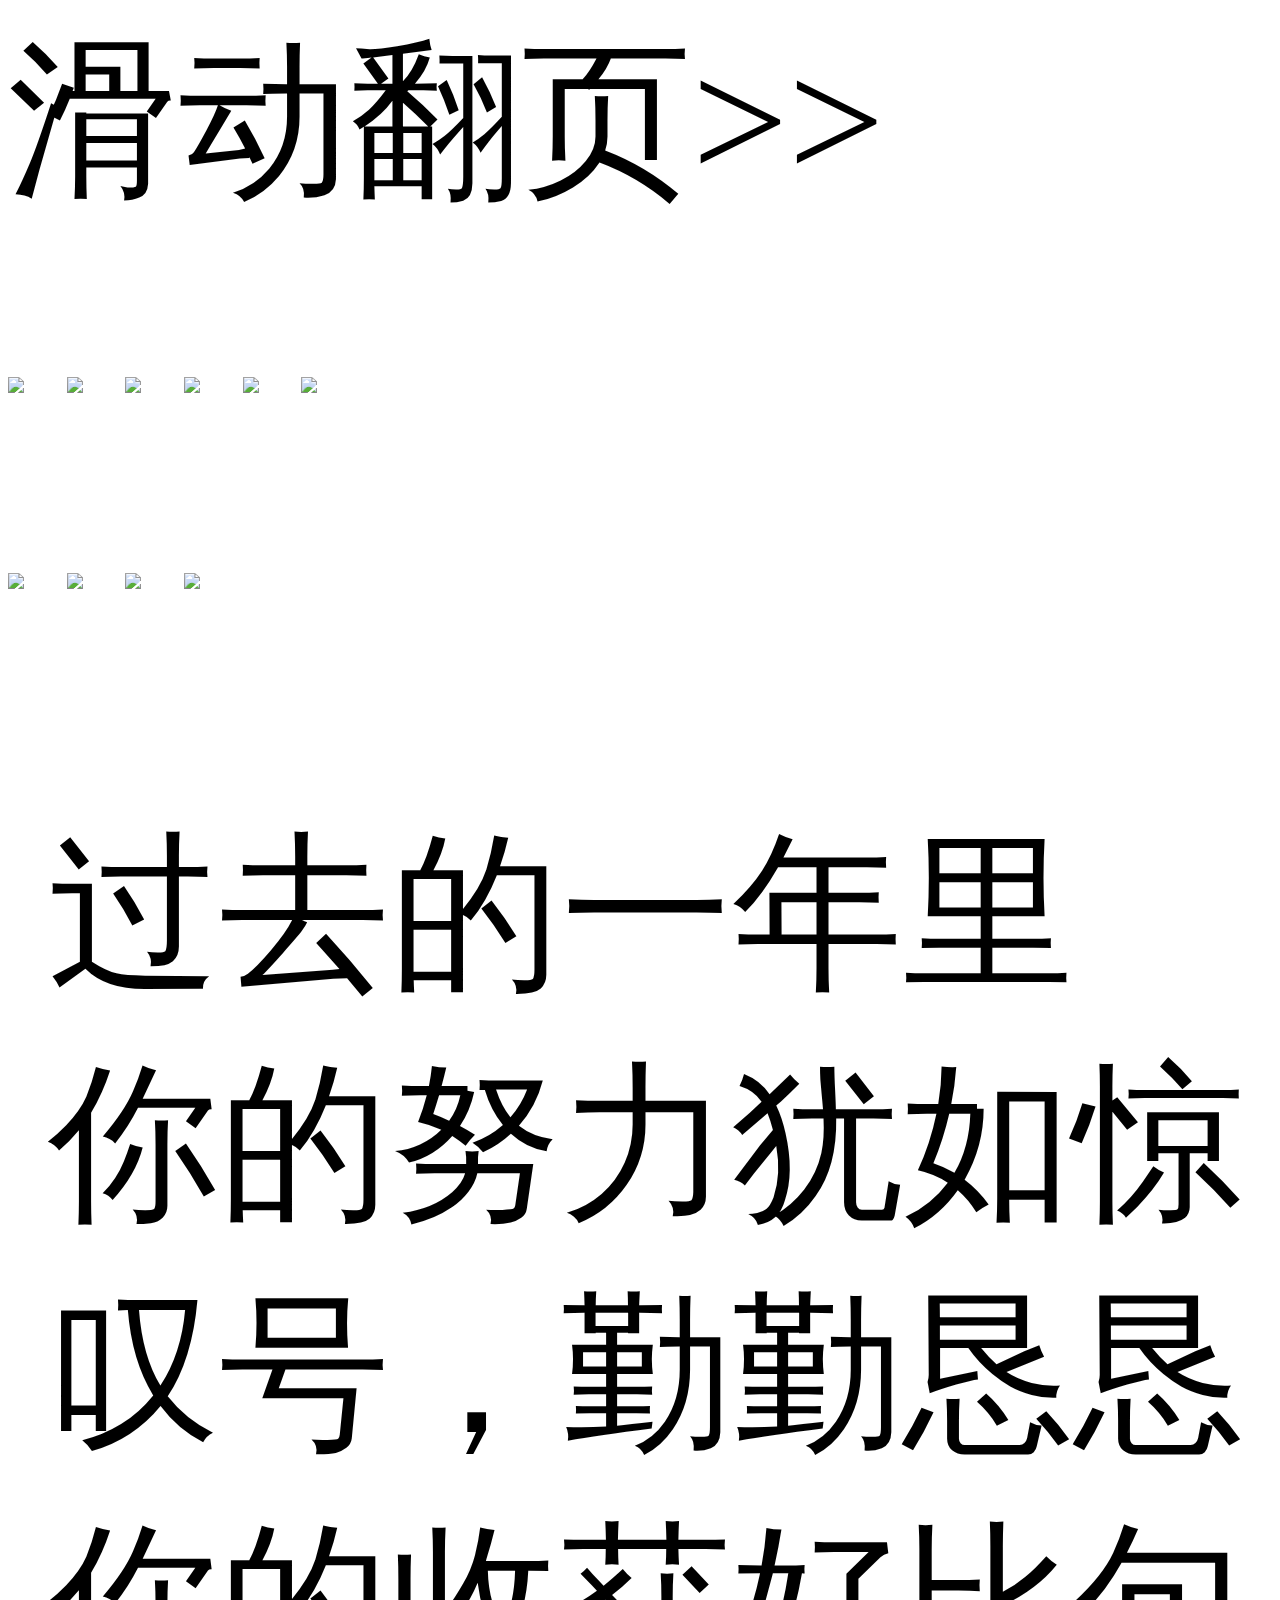
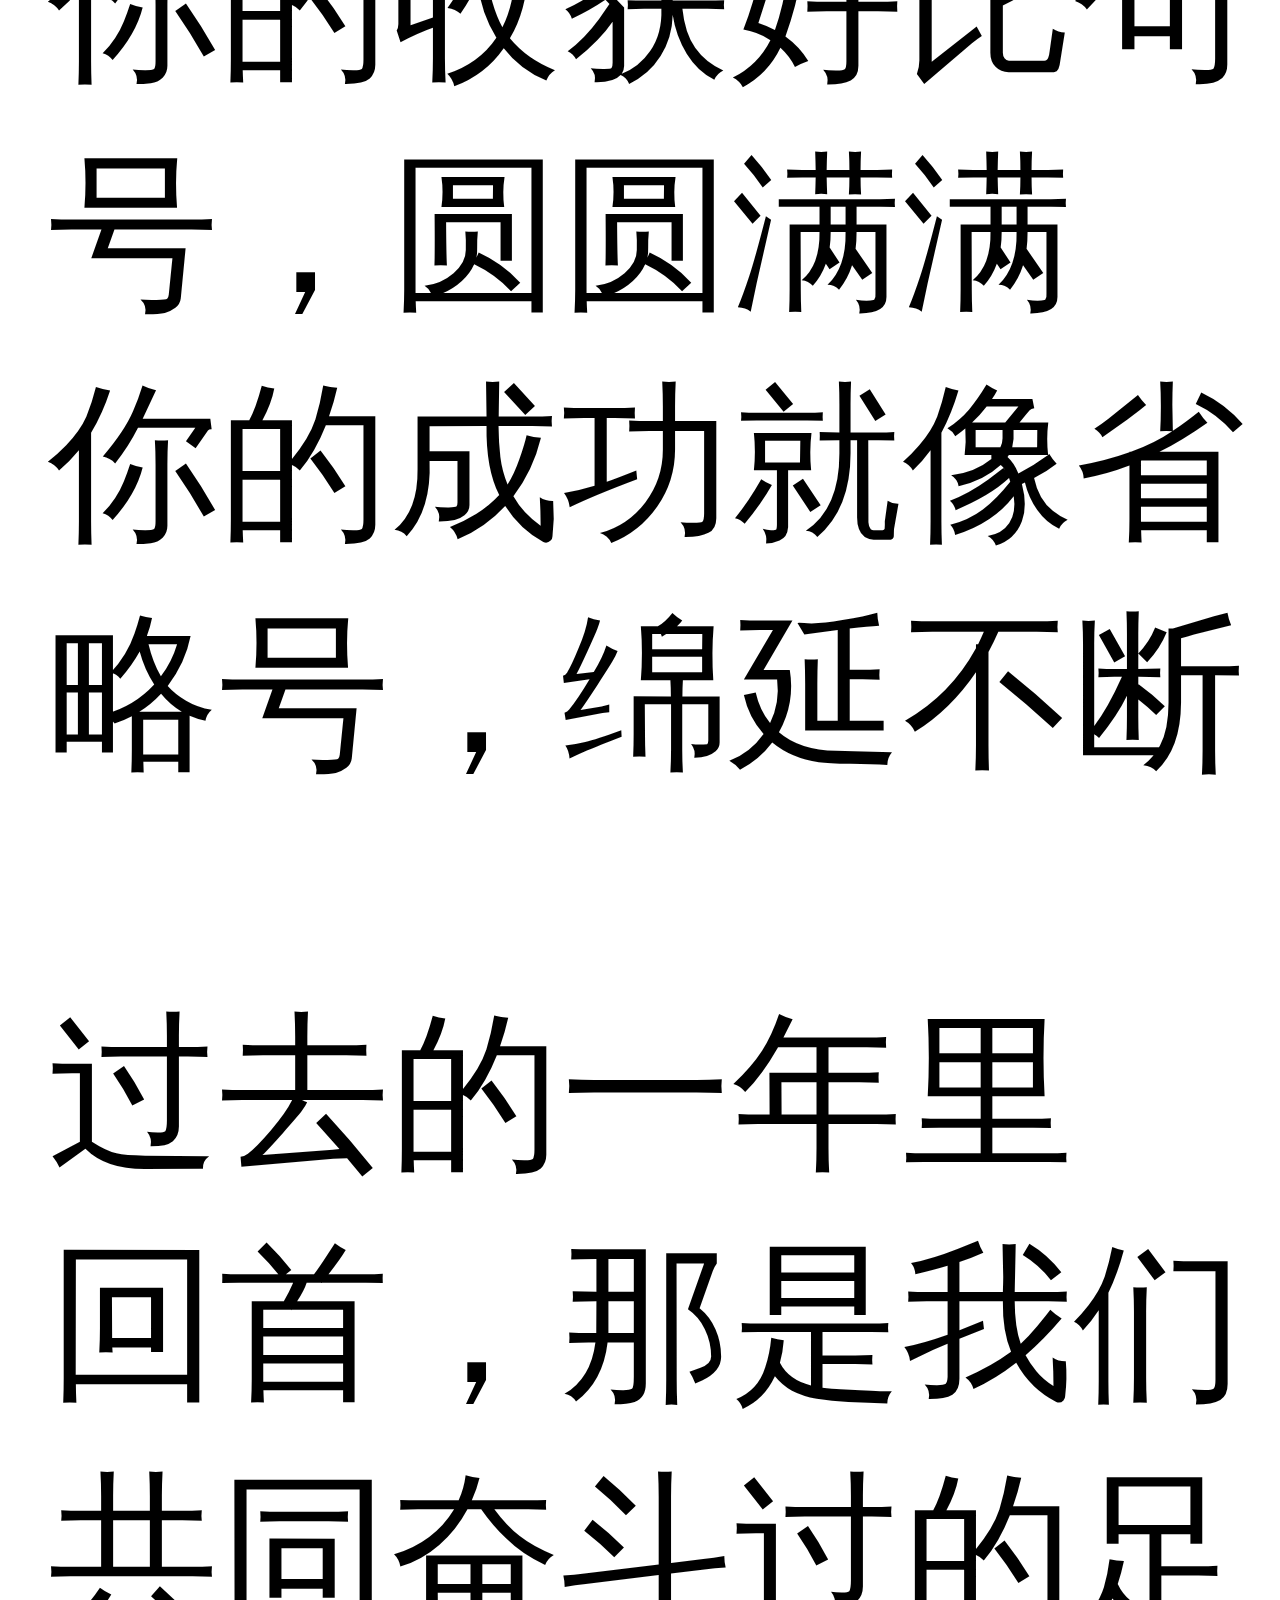
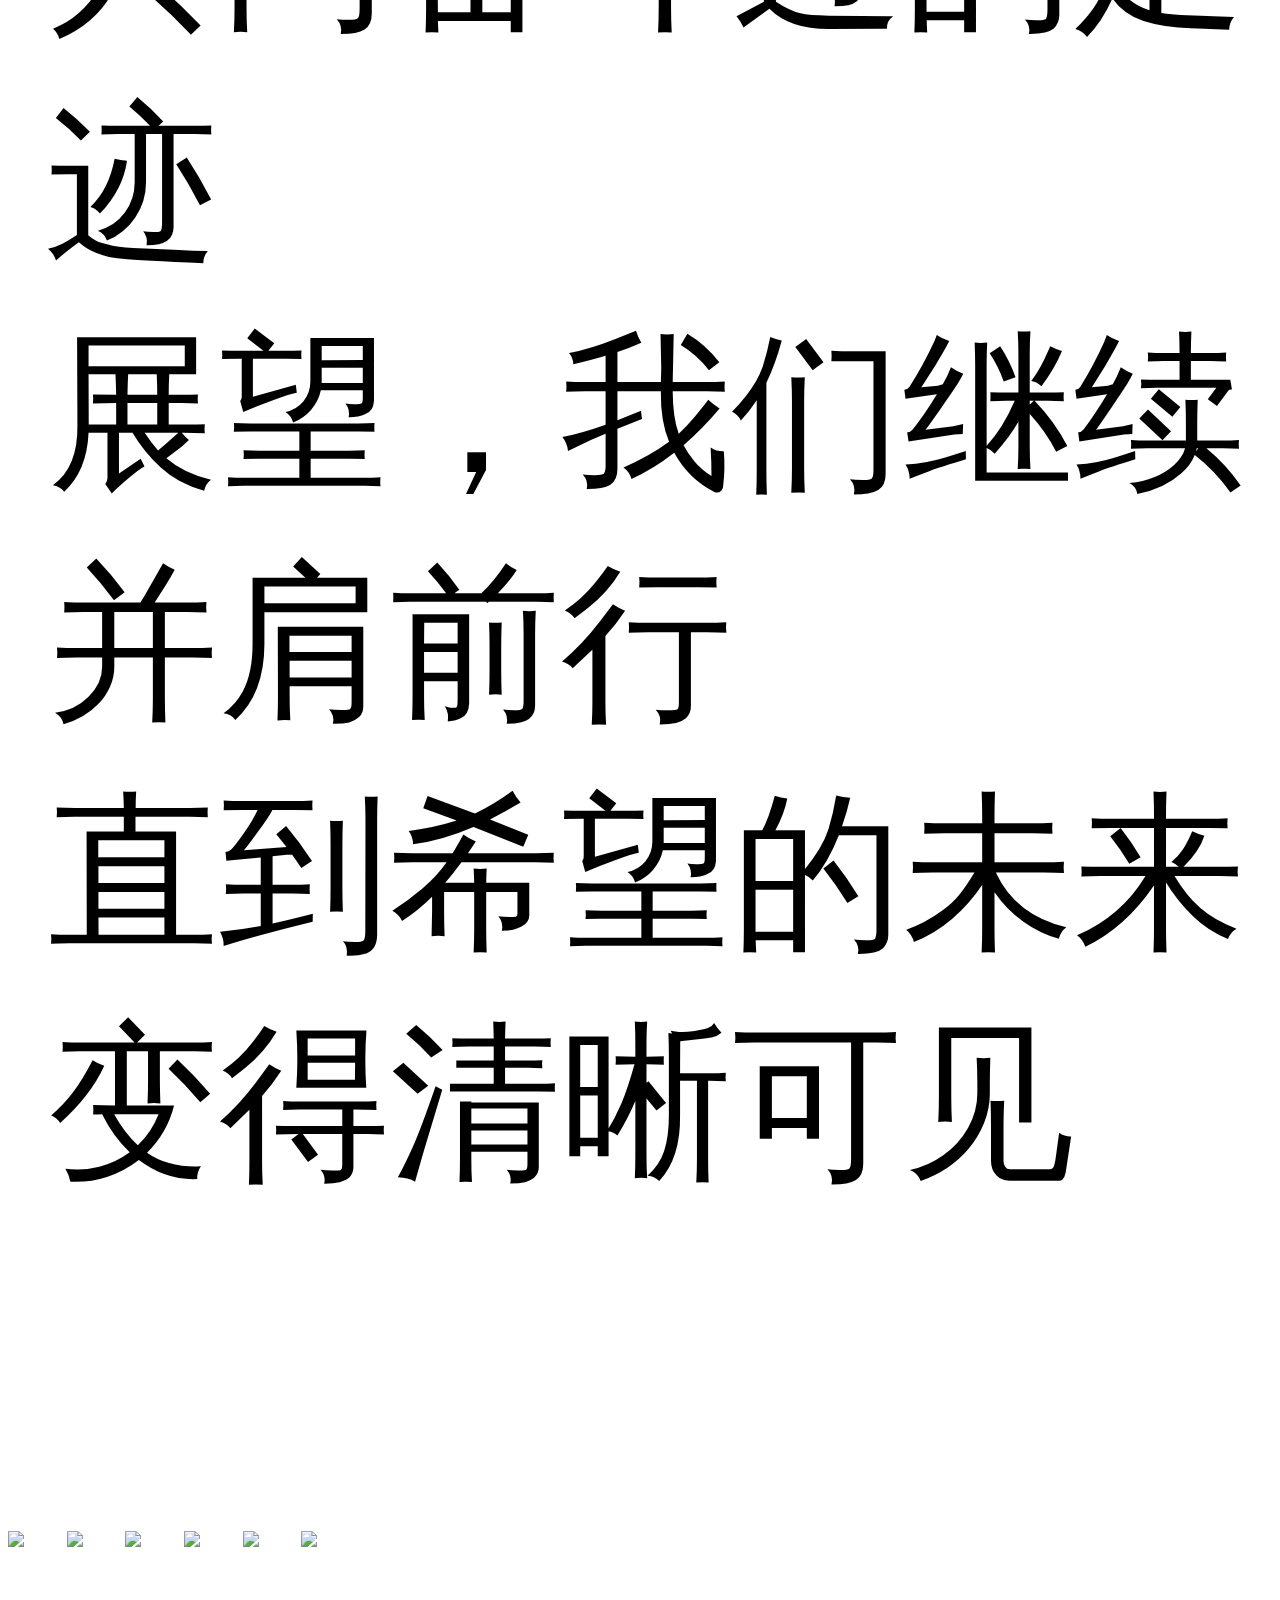
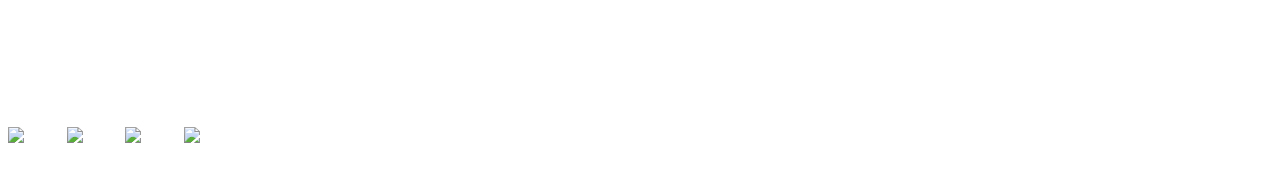
==== index.html @ 357d78be "Rename greetingCard.html to index.html" ====
<!DOCTYPE html>
<html>

	<head>
		<meta charset="utf-8">
		<meta http-equiv="X-UA-Compatible" content="IE=edge,chrome=1" />
		<meta name="viewport" content="width=device-width, initial-scale=1.0, user-scalable=no" />
		<title>恭贺新春</title>
		<link rel="stylesheet" href="css/reset.css" />
		<link rel="stylesheet" href="css/animate.min.css" />
		<link rel="stylesheet" type="text/css" href="css/greetingCard.css" />
	</head>

	<body>
		<div class="flipbook-viewport">
			<div class="container">
				<audio id="audioDemo" src="images/bgmusic.mp3" loop></audio>
				<div id="next">滑动翻页>></div>
				<div id="wrapper" class="flipbook">

					<div class="page1" style="background:url(images/snow.jpg);background-size:cover">
						<img class="page1-lantern1" src="images/denglong1.png" />
						<img class="page1-lantern2" src="images/denglong2.png" />
						<img class="page1-img" src="images/1964a1c7-332a-470b-a237-4ce91ad329ab@264w_70Q_1an.gif" />
						
						<img class="page1-img2" src="images/text3.png" />
						<img class="page1-img3" src="images/text4.png" />
						<img class="page1-img4" src="images/text5.png" />
					</div>
					<div class="page2" style="background:url(images/flasg.gif);background-size:cover">
						<img class="page2-img1" src="images/824392932821169776.jpg" />
						<img class="page2-img2" src="images/760411711420057891.jpg" />
						<img class="page2-img3" src="images/601733911875846114.jpg" />
						<img class="page2-img4" src="images/315341989762666931.jpg" />
						<ul>
							<li class="animated bounceInLeft">过去的一年里</li>
							<li class="animated bounceInRight">你的努力犹如惊叹号，勤勤恳恳</li>
							<li class="animated bounceInLeft">你的收获好比句号，圆圆满满</li>
							<li class="animated bounceInRight">你的成功就像省略号，绵延不断</li>
						</ul>
					</div>
					<div class="page3" style="background:url(images/cheliang.gif);background-size:cover">
						<ul>
							<li class="animated bounceInLeft">过去的一年里</li>
							<li class="animated bounceInRight">回首，那是我们共同奋斗过的足迹</li>
							<li class="animated bounceInLeft">展望，我们继续并肩前行</li>
							<li class="animated bounceInRight">直到希望的未来变得清晰可见</li>
						</ul>
					</div>
					<div class="page4" style="background:url(images/bg.png);background-size:100%">
						<img class="page4-cloud1" src="images/cloud1.png" />
						<img class="page4-tree" src="images/tree.png" />
						<img class="page4-cloud2" src="images/cloud2.png" />
						<img class="page4-chicken1" src="images/1.png" />
						<img class="page4-chicken2" src="images/2.png" />
						<img class="page4-text" src="images/text12.png" />
					</div>
					<div class="page5" style="background:url(images/d71f5a347d8b9d7ce90dc14ba8bf974fd71708b943198-rJc2gm.png);background-size:100%">
						<img class="page5-img1" src="images/2017.png" />
						<img class="page5-img2" src="images/lantern.png" />
						<img class="page5-img3" src="images/yanhua.png" />
						<img class="page5-text" src="images/text.png" />
					</div>

				</div>
			</div>
		</div>
		<script type="text/javascript" src="js/jquery-1.11.0.js"></script>
		<script type="text/javascript" src="js/modernizr.2.5.3.min.js"></script>
		<script type="text/javascript" src="js/greetingCard.js"></script>
		<script>
			document.documentElement.style.fontSize = document.documentElement.clientWidth / 7.5 + "px";
			var audioDemo = document.getElementById("audioDemo");
			audioDemo.src = "images/bgmusic.mp3";
			audioDemo.play();

			function audioAutoPlay(id) {
				var audio = document.getElementById(id);
				audio.play();
				document.addEventListener("WeixinJSBridgeReady", function() {
					audio.play();
				}, false);
			}
			audioAutoPlay('audioDemo');
		</script>
	</body>

</html>
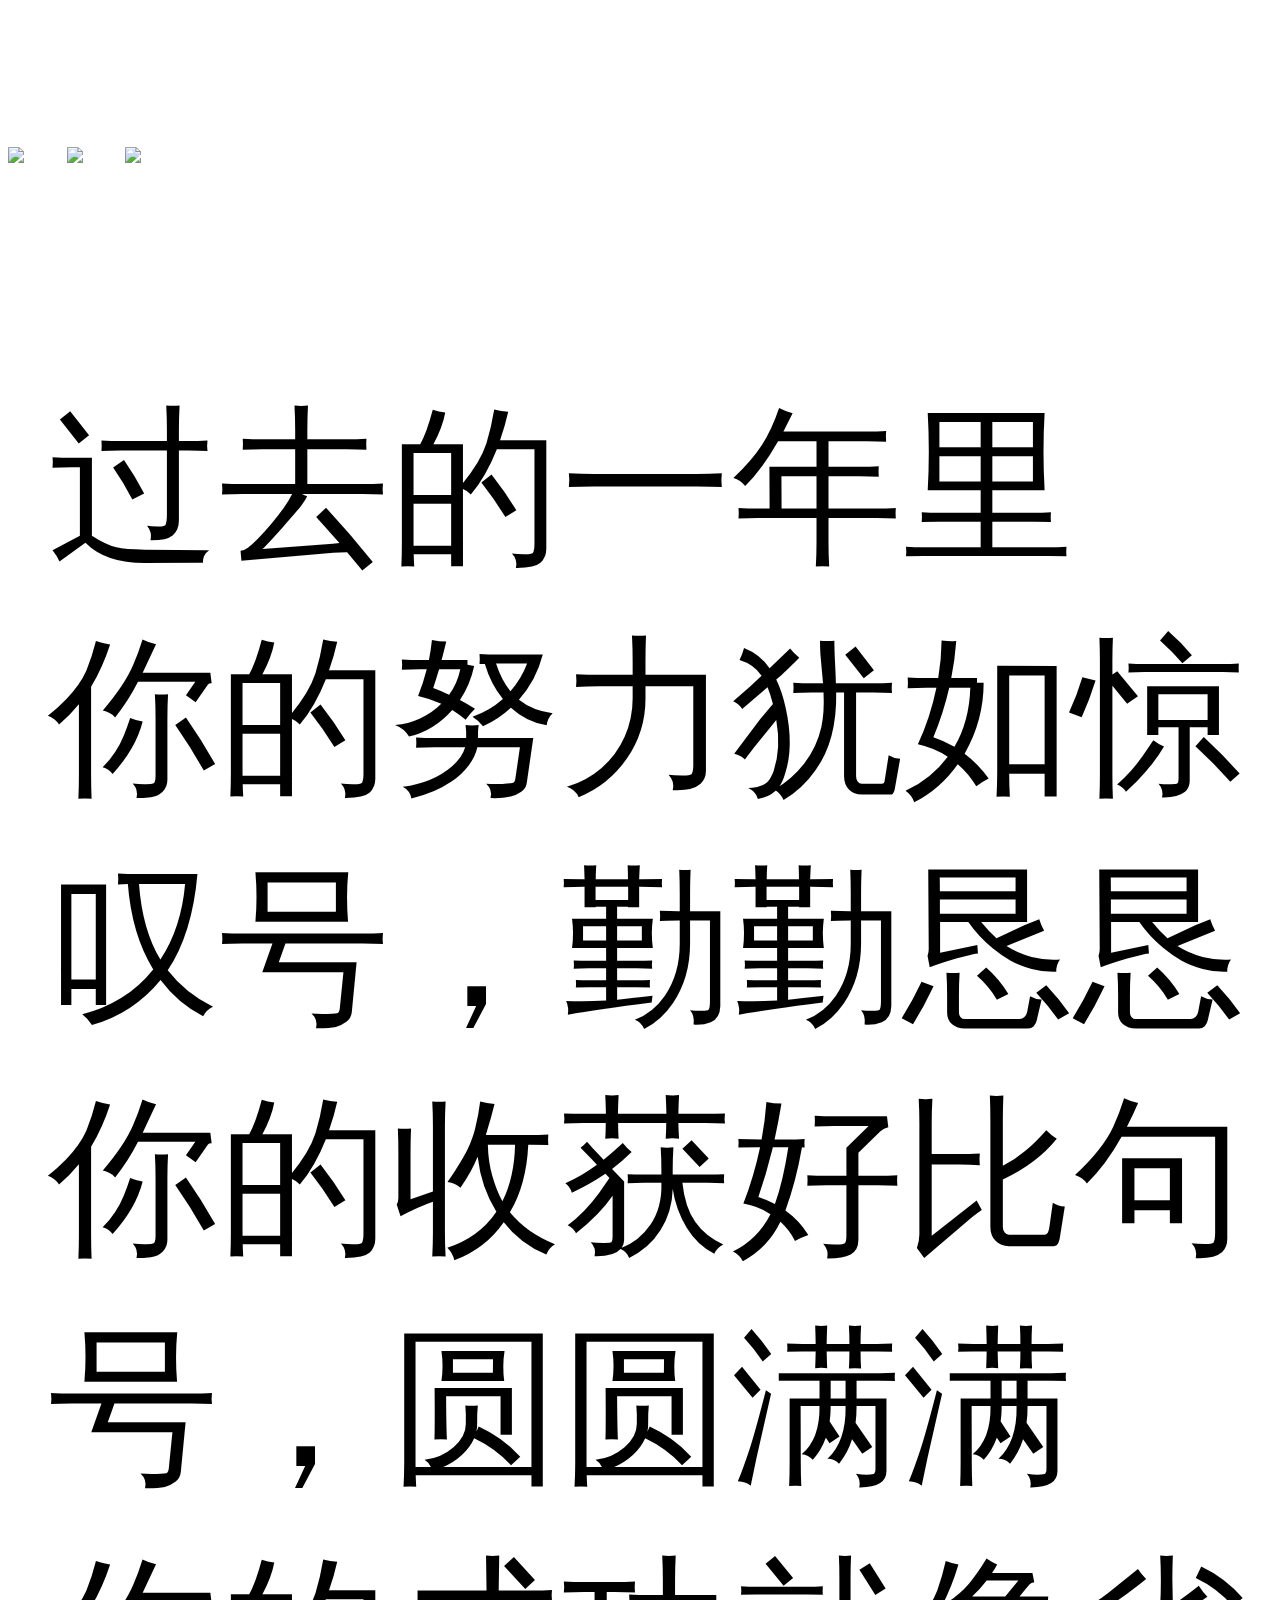
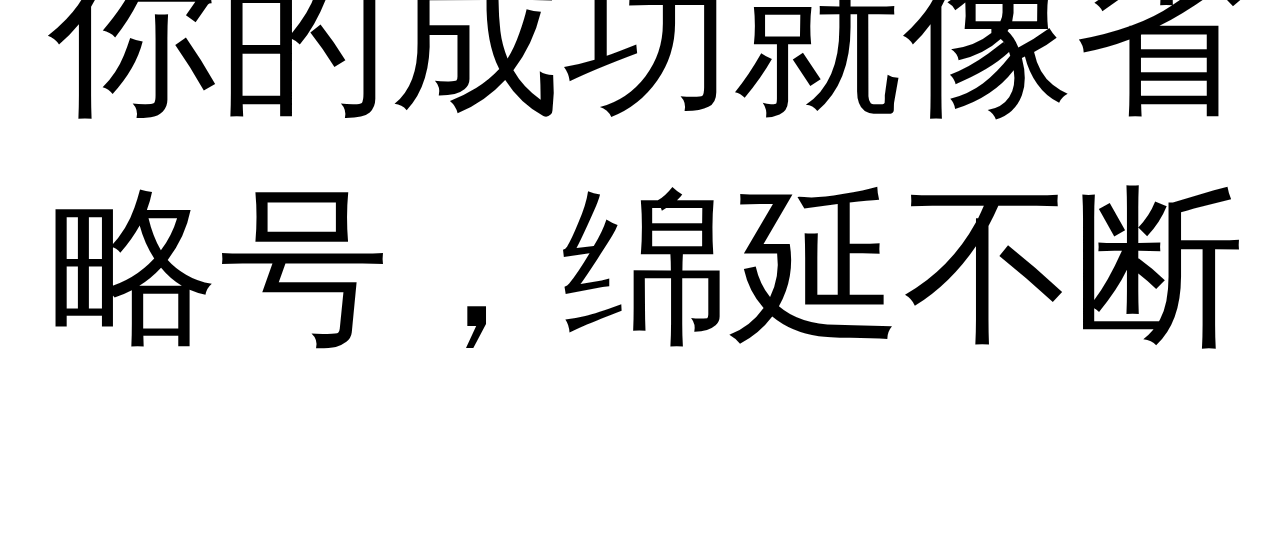
==== commit 430a6742: "Update index.html" ====
--- a/index.html
+++ b/index.html
@@ -14,53 +14,24 @@
 	<body>
 		<div class="flipbook-viewport">
 			<div class="container">
-				<audio id="audioDemo" src="images/bgmusic.mp3" loop></audio>
-				<div id="next">滑动翻页>></div>
-				<div id="wrapper" class="flipbook">
+				
+				
 
 					<div class="page1" style="background:url(images/snow.jpg);background-size:cover">
 						<img class="page1-lantern1" src="images/denglong1.png" />
 						<img class="page1-lantern2" src="images/denglong2.png" />
 						<img class="page1-img" src="images/1964a1c7-332a-470b-a237-4ce91ad329ab@264w_70Q_1an.gif" />
-						
-						<img class="page1-img2" src="images/text3.png" />
-						<img class="page1-img3" src="images/text4.png" />
-						<img class="page1-img4" src="images/text5.png" />
-					</div>
-					<div class="page2" style="background:url(images/flasg.gif);background-size:cover">
-						<img class="page2-img1" src="images/824392932821169776.jpg" />
-						<img class="page2-img2" src="images/760411711420057891.jpg" />
-						<img class="page2-img3" src="images/601733911875846114.jpg" />
-						<img class="page2-img4" src="images/315341989762666931.jpg" />
 						<ul>
 							<li class="animated bounceInLeft">过去的一年里</li>
 							<li class="animated bounceInRight">你的努力犹如惊叹号，勤勤恳恳</li>
 							<li class="animated bounceInLeft">你的收获好比句号，圆圆满满</li>
 							<li class="animated bounceInRight">你的成功就像省略号，绵延不断</li>
 						</ul>
+						
 					</div>
-					<div class="page3" style="background:url(images/cheliang.gif);background-size:cover">
-						<ul>
-							<li class="animated bounceInLeft">过去的一年里</li>
-							<li class="animated bounceInRight">回首，那是我们共同奋斗过的足迹</li>
-							<li class="animated bounceInLeft">展望，我们继续并肩前行</li>
-							<li class="animated bounceInRight">直到希望的未来变得清晰可见</li>
-						</ul>
-					</div>
-					<div class="page4" style="background:url(images/bg.png);background-size:100%">
-						<img class="page4-cloud1" src="images/cloud1.png" />
-						<img class="page4-tree" src="images/tree.png" />
-						<img class="page4-cloud2" src="images/cloud2.png" />
-						<img class="page4-chicken1" src="images/1.png" />
-						<img class="page4-chicken2" src="images/2.png" />
-						<img class="page4-text" src="images/text12.png" />
-					</div>
-					<div class="page5" style="background:url(images/d71f5a347d8b9d7ce90dc14ba8bf974fd71708b943198-rJc2gm.png);background-size:100%">
-						<img class="page5-img1" src="images/2017.png" />
-						<img class="page5-img2" src="images/lantern.png" />
-						<img class="page5-img3" src="images/yanhua.png" />
-						<img class="page5-text" src="images/text.png" />
-					</div>
+								
+					
+				
 
 				</div>
 			</div>
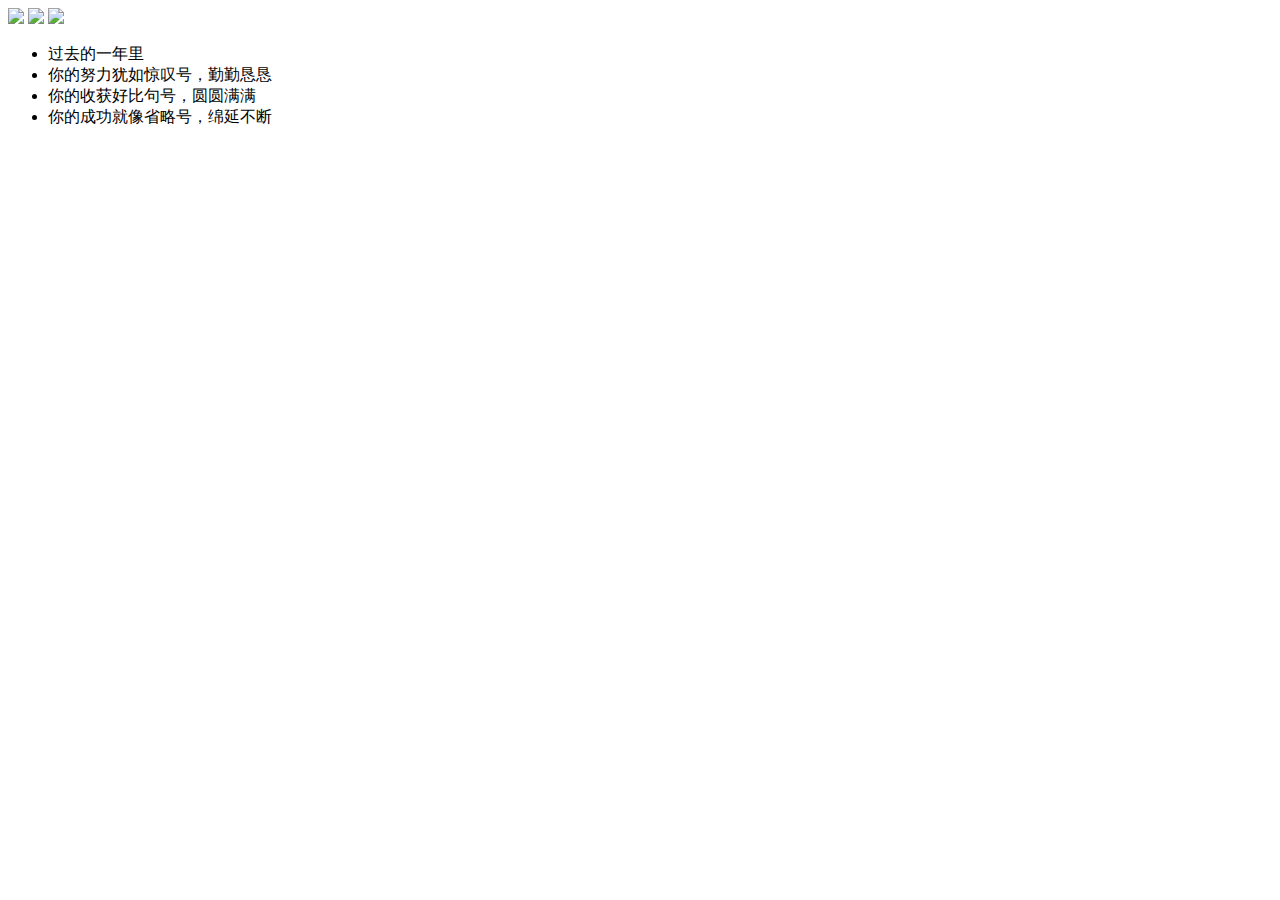
==== commit 84e7a3da: "Update index.html" ====
--- a/index.html
+++ b/index.html
@@ -1,59 +1,38 @@
 <!DOCTYPE html>
 <html>
 
-	<head>
-		<meta charset="utf-8">
-		<meta http-equiv="X-UA-Compatible" content="IE=edge,chrome=1" />
-		<meta name="viewport" content="width=device-width, initial-scale=1.0, user-scalable=no" />
-		<title>恭贺新春</title>
-		<link rel="stylesheet" href="css/reset.css" />
-		<link rel="stylesheet" href="css/animate.min.css" />
-		<link rel="stylesheet" type="text/css" href="css/greetingCard.css" />
-	</head>
+<head>
+    <meta charset="utf-8">
+    <meta http-equiv="X-UA-Compatible" content="IE=edge,chrome=1" />
+    <meta name="viewport" content="width=device-width, initial-scale=1.0, user-scalable=no" />
+    <title>恭贺新春</title>
+    <link rel="stylesheet" href="css/reset.css" />
+    <link rel="stylesheet" href="css/animate.min.css" />
+    <link rel="stylesheet" type="text/css" href="css/greetingCard.css" />
+</head>
 
-	<body>
-		<div class="flipbook-viewport">
-			<div class="container">
-				
-				
+<body>
+    <div class="flipbook-viewport">
+        <div class="container">
+            <div id="wrapper" class="flipbook">
+                <div class="page1" style="background:url(images/snow.jpg);background-size:cover">
+                    <img class="page1-lantern1" src="images/denglong1.png" />
+                    <img class="page1-lantern2" src="images/denglong2.png" />
+                    <img class="page1-img" src="images/1964a1c7-332a-470b-a237-4ce91ad329ab@264w_70Q_1an.gif" />
+                    <ul>
+                        <li class="animated bounceInLeft">过去的一年里</li>
+                        <li class="animated bounceInRight">你的努力犹如惊叹号，勤勤恳恳</li>
+                        <li class="animated bounceInLeft">你的收获好比句号，圆圆满满</li>
+                        <li class="animated bounceInRight">你的成功就像省略号，绵延不断</li>
+                    </ul>
+                </div>
+        </div>
+    </div>
 
-					<div class="page1" style="background:url(images/snow.jpg);background-size:cover">
-						<img class="page1-lantern1" src="images/denglong1.png" />
-						<img class="page1-lantern2" src="images/denglong2.png" />
-						<img class="page1-img" src="images/1964a1c7-332a-470b-a237-4ce91ad329ab@264w_70Q_1an.gif" />
-						<ul>
-							<li class="animated bounceInLeft">过去的一年里</li>
-							<li class="animated bounceInRight">你的努力犹如惊叹号，勤勤恳恳</li>
-							<li class="animated bounceInLeft">你的收获好比句号，圆圆满满</li>
-							<li class="animated bounceInRight">你的成功就像省略号，绵延不断</li>
-						</ul>
-						
-					</div>
-								
-					
-				
-
-				</div>
-			</div>
-		</div>
-		<script type="text/javascript" src="js/jquery-1.11.0.js"></script>
-		<script type="text/javascript" src="js/modernizr.2.5.3.min.js"></script>
-		<script type="text/javascript" src="js/greetingCard.js"></script>
-		<script>
-			document.documentElement.style.fontSize = document.documentElement.clientWidth / 7.5 + "px";
-			var audioDemo = document.getElementById("audioDemo");
-			audioDemo.src = "images/bgmusic.mp3";
-			audioDemo.play();
-
-			function audioAutoPlay(id) {
-				var audio = document.getElementById(id);
-				audio.play();
-				document.addEventListener("WeixinJSBridgeReady", function() {
-					audio.play();
-				}, false);
-			}
-			audioAutoPlay('audioDemo');
-		</script>
-	</body>
+    <script type="text/javascript" src="js/jquery-1.11.0.js"></script>
+    <script type="text/javascript" src="js/modernizr.2.5.3.min.js"></script>
+    <script type="text/javascript" src="js/greetingCard.js"></script>
+  
+</body>
 
 </html>
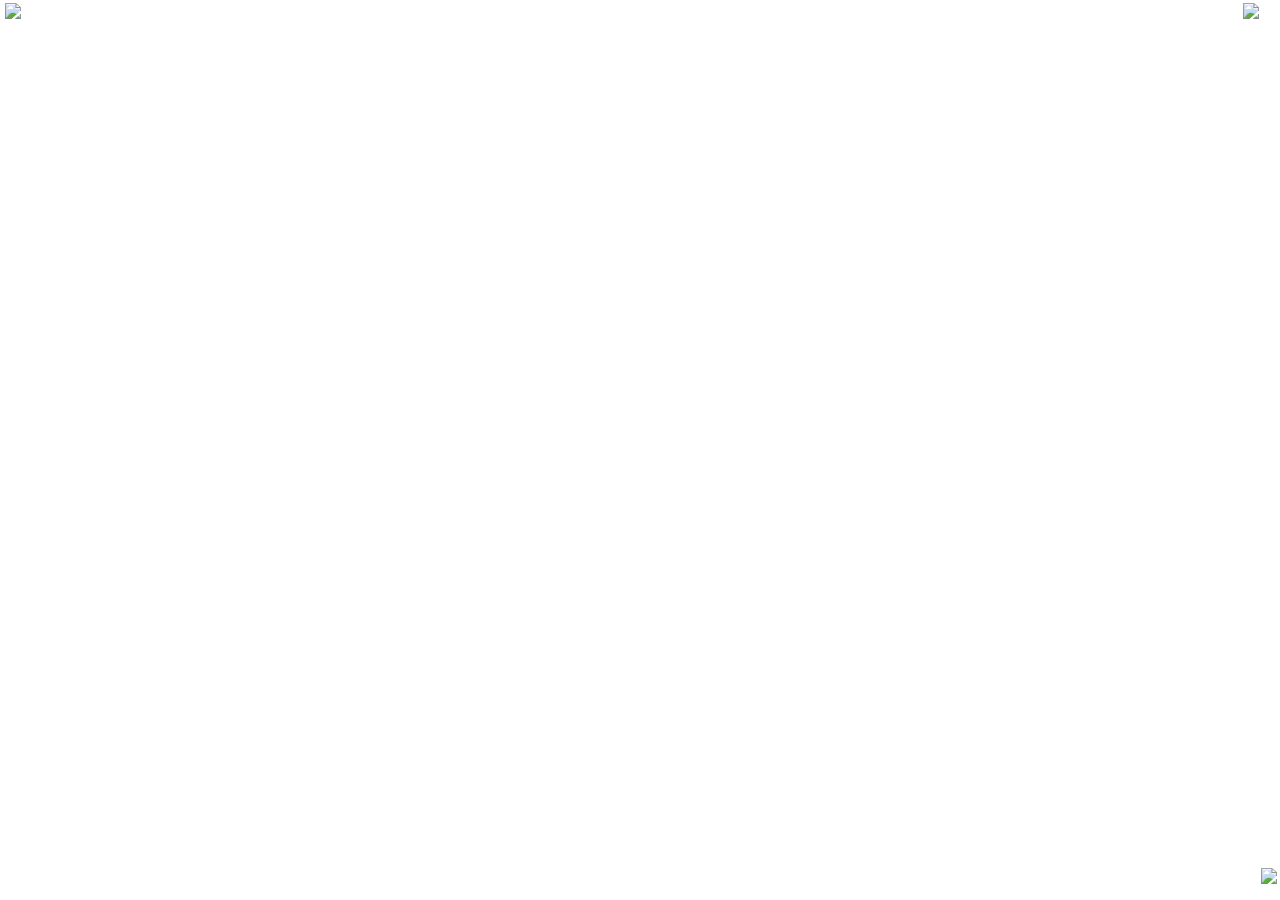
==== commit 3acccbb0: "Update index.html" ====
--- a/index.html
+++ b/index.html
@@ -20,10 +20,11 @@
                     <img class="page1-lantern2" src="images/denglong2.png" />
                     <img class="page1-img" src="images/1964a1c7-332a-470b-a237-4ce91ad329ab@264w_70Q_1an.gif" />
                     <ul>
-                        <li class="animated bounceInLeft">过去的一年里</li>
-                        <li class="animated bounceInRight">你的努力犹如惊叹号，勤勤恳恳</li>
-                        <li class="animated bounceInLeft">你的收获好比句号，圆圆满满</li>
-                        <li class="animated bounceInRight">你的成功就像省略号，绵延不断</li>
+                        <li class="animated bounceInLeft">恭喜中奖！好运码</li>
+                        <li class="animated bounceInRight">试研院第二团支部祝您鼠年吉祥！</li>
+                        <li class="animated bounceInLeft">不忘初心，方得始终。</li>
+                        <li class="animated bounceInRight">以梦为马，不负韶华。</li>
+                        <li class="animated bounceInRight">1798，一起走吧，走向更加美好的2020~</li>
                     </ul>
                 </div>
         </div>
--- a/css/greetingCard.css
+++ b/css/greetingCard.css
@@ -0,0 +1,463 @@
+body{
+	font-family: "微软雅黑";
+	overflow:hidden;
+	background-color: #ffffff;
+	width:100%;
+	height:100%;
+	margin:0;
+	padding:0;
+}
+
+img{
+	position: absolute;
+}
+#next{
+	width: 3rem;
+    position: fixed;
+    left: 50%;
+    margin-left: -1.5rem;
+    z-index: 99;
+    bottom: .2rem;
+    font-size: .4rem;
+    text-align: center;
+    color: #444;
+    -webkit-animation: flash 2s infinite,nextTo 2s infinite;
+	animation: flash 2s infinite,nextTo 2s infinite;
+}
+.page3 ul{
+	display: none;
+	position: relative;
+	width: 100%;
+	top: 1rem;
+}
+.page3 li{
+	color: #fff;
+	font-size: 17px;
+    text-align: center;
+    line-height: 2;
+    -webkit-animation-duration: 2s;
+    animation-duration: 2s;
+}
+.swiper-slide-active ul{
+	display: block;
+	-webkit-animation: pulse 2s 1s infinite;
+	animation: pulse 2s 1s infinite;
+}
+
+
+.page1-lantern1 {
+	width: 2rem;
+	top: .2rem;
+	right: .3rem;
+}
+
+.page1-lantern1 {
+	-webkit-animation: myshake1 2s 1s infinite;
+	animation: myshake1 2s 1s infinite;
+}
+
+.page1-lantern2 {
+	width: 2rem;
+	top: .2rem;
+	left: .3rem;
+}
+
+.page1-lantern2 {
+	-webkit-animation: myshake1 2s 1s infinite;
+	animation: myshake1 2s 1s infinite;
+}
+
+.page1-text {
+	position: absolute;
+	width: 4rem;
+	left: 50%;
+	margin-left: 0rem;
+	top: 65%;
+}
+
+.swiper-slide-active .page1-text {
+	-webkit-animation: bounceInDown 1s, flash 2s 1s infinite;
+	animation: bounceInDown 1s, flash 2s 1s infinite;
+}
+.page1-img{
+	display: block;
+	bottom: 1rem;
+	right: .2rem;
+}
+
+#wrapper .page1-img2,#wrapper .page1-img3,#wrapper .page1-img4{
+	opacity: 0;
+	width: 4.2rem;
+	left: 50%;
+	margin-left: -2.1rem;
+}
+.page1-img2{
+	top: 3.3rem;
+}
+.page1-img3{
+	top: 4.3rem;
+}
+.page1-img4{
+	top: 5.3rem;
+}
+.swiper-slide-active .page1-img2 {
+	-webkit-animation: lightSpeedIn 1s forwards;
+	animation: lightSpeedIn 1s forwards;
+}
+.swiper-slide-active .page1-img3 {
+	-webkit-animation: lightSpeedIn 1s 1s forwards;
+	animation: lightSpeedIn 1s 1s forwards;
+}
+.swiper-slide-active .page1-img4 {
+	-webkit-animation: lightSpeedIn 1s 2s forwards;
+	animation: lightSpeedIn 1s 2s forwards;
+}
+.page4-cloud1 {
+	display: none;
+	
+	top: 14%;
+	left: -10%;
+}
+
+.swiper-slide-active .page4-cloud1 {
+	display: block;
+	
+	-webkit-animation: myfloatLeft 4s linear infinite;
+	animation: myfloatLeft 4s linear infinite;
+}
+
+.page4-cloud2 {
+	display: none;
+	
+	top: 30%;
+	left: 100%;
+}
+
+.swiper-slide-active .page4-cloud2 {
+	display: block;
+	
+	-webkit-animation: myfloatRight 6s linear infinite;
+	animation: myfloatRight 6s linear infinite;
+}
+
+.page4-chicken1 {
+	display: none;
+	
+	width: 2.4rem;
+	bottom: 4%;
+	right: 0;
+}
+
+.swiper-slide-active .page4-chicken1 {
+	display: block;
+	
+	-webkit-animation: myrotate3 6s infinite;
+	animation: myrotate3 6s infinite;
+}
+
+.page4-chicken2 {
+	display: none;
+	
+	width: 2.8rem;
+	bottom: 3%;
+	left: -.4rem;
+}
+
+.swiper-slide-active .page4-chicken2 {
+	display: block;
+	
+	-webkit-animation: myrotate4 3s linear infinite;
+	animation: myrotate4 3s linear infinite;
+}
+
+.page4-tree {
+	display: none;
+	
+	width: 2rem;
+	top: 3%;
+	right: 0rem;
+}
+
+.swiper-slide-active .page4-tree {
+	display: block;
+	
+	-webkit-animation: zoomInRight 2s;
+	animation: zoomInRight 2s;
+}
+
+#wrapper .page4-text {
+	display: none;
+	width: 3.8rem;
+	left: 50%;
+	margin-left: -1.8rem;
+	top: 0.9rem;
+}
+
+#wrapper .swiper-slide-active .page4-text {
+	display: block;
+	
+	-webkit-animation: bounceInLeft 1.4s;
+	animation: bounceInLeft 1.4s;
+}
+
+
+#wrapper .page5-img1{
+	display: none;
+	width: 6rem;
+    top: 2rem;
+    left: 50%;
+    margin-left: -3rem;
+}
+#wrapper .swiper-slide-active .page5-img1{
+	display: block;
+	
+	-webkit-animation: bounceInUp 1.4s;
+	animation: bounceInUp 1.4s;
+}
+#wrapper .page5-img2{
+	display: none;
+	
+	width: 2rem;
+    left: 2.1rem;
+    top: -0.6rem;
+}
+#wrapper .swiper-slide-active .page5-img2{
+	display: block;
+	-webkit-animation: bounceInDown 1.4s,myshaking 2s 1.4s infinite;
+	animation: bounceInDown 1.4s,myshaking 2s 1.4s infinite;
+}
+#wrapper .page5-img3{
+	opacity: 0;
+}
+#wrapper .swiper-slide-active .page5-img3{
+	-webkit-animation: zoomLage 1.4s 2s forwards,flash 2s 2s infinite;
+	animation: zoomLage 1.4s 2s forwards,flash 2s 2s infinite;
+}
+
+
+.page2 img{
+	opacity: 0;
+	width: 4rem;
+}
+
+.page2 .page2-img1{
+	width: 5rem;
+	top: 2rem;
+	left: 1rem;
+}
+.swiper-slide-active .page2-img1{
+	-webkit-animation: fadeInLeft 1s forwards, fadeOut 2s 3s forwards;
+	animation: fadeInLeft 1s forwards, fadeOut 2s 3s forwards;
+}
+.page2 .page2-img2{
+	width: 5rem;
+	top: 1.6rem;
+	right: 1rem;
+}
+.swiper-slide-active .page2-img2{
+	display: block;
+	-webkit-animation: bounceInDown 1s 4s forwards,bounceOutLeft 2s 7s forwards;
+	animation: bounceInDown 1s 4s forwards,bounceOutLeft 2s 7s forwards;
+}
+.page2 .page2-img3{
+	width: 6rem;
+	top: 2rem;
+	left: 1rem;
+}
+.swiper-slide-active .page2-img3{
+	display: block;
+	-webkit-animation: rotateIn 2s 7s forwards,flipOutY 2s 10s forwards;
+	animation: bounceInDown 2s 7s forwards,flipOutY 2s 10s forwards;
+}
+.page2 .page2-img4{
+	top: .6rem;
+	right: 1rem;
+}
+.swiper-slide-active .page2-img4{
+	display: block;
+	-webkit-animation: zoomIn 2s 11s forwards,bounceOutUp 2s 13s forwards;
+	animation: zoomIn 2s 11s forwards,bounceOutUp 2s 13s forwards;
+}
+
+
+.page2 ul{
+	position: relative;
+	width: 100%;
+	top: 1rem;
+}
+.page2 li{
+	display: none;
+    color: #fff;
+	font-size: 17px;
+    text-align: center;
+    line-height: 2;
+}
+.swiper-slide-active li{
+	display: block;
+}
+.page2 .animated{
+	-webkit-animation-duration: 3s;
+	-webkit-animation-delay: 14s;
+	animation-duration: 3s;
+	animation-delay: 14s;
+}
+
+
+
+
+
+
+
+
+
+
+
+
+
+
+
+
+
+
+
+
+
+
+
+
+
+
+
+
+
+
+
+.flipbook-viewport{
+	overflow:hidden;
+	width:100%;
+	height:100%;
+}
+
+
+.flipbook-viewport .page{
+	width:461px;
+	height:600px;
+	background-color:white;
+	background-repeat:no-repeat;
+	background-size:100% 100%;
+}
+
+.flipbook .page{
+	-webkit-box-shadow:0 0 20px rgba(0,0,0,0.2);
+	-moz-box-shadow:0 0 20px rgba(0,0,0,0.2);
+	-ms-box-shadow:0 0 20px rgba(0,0,0,0.2);
+	-o-box-shadow:0 0 20px rgba(0,0,0,0.2);
+	box-shadow:0 0 20px rgba(0,0,0,0.2);
+}
+
+.flipbook-viewport .page img{
+	-webkit-touch-callout: none;
+	-webkit-user-select: none;
+	-khtml-user-select: none;
+	-moz-user-select: none;
+	-ms-user-select: none;
+	user-select: none;
+	margin:0;
+}
+
+.flipbook-viewport .shadow{
+	-webkit-transition: -webkit-box-shadow 0.5s;
+	-moz-transition: -moz-box-shadow 0.5s;
+	-o-transition: -webkit-box-shadow 0.5s;
+	-ms-transition: -ms-box-shadow 0.5s;
+
+	-webkit-box-shadow:0 0 20px #ccc;
+	-moz-box-shadow:0 0 20px #ccc;
+	-o-box-shadow:0 0 20px #ccc;
+	-ms-box-shadow:0 0 20px #ccc;
+	box-shadow:0 0 20px #ccc;
+}
+
+@-webkit-keyframes reverseRotataZ{
+	0%{-webkit-transform: rotateZ(0deg);}
+	100%{-webkit-transform: rotateZ(-360deg);}
+}
+@-webkit-keyframes rotataZ{
+	0%{-webkit-transform: rotateZ(0deg);}
+	100%{-webkit-transform: rotateZ(360deg);}
+}
+
+.pull-left {position:absolute;bottom:5%;right:0;overflow:hidden;width:240px; height:200px; }/*  |xGv00|e69d3d10a97baed58b34702fd0b01ff5 */
+
+
+.loadinner{
+    position:absolute;
+    width:76%;
+    height:100%;
+    margin-left:-38%;
+    left:50%;
+    text-align:center;
+    font-size:11px;
+    line-height:20px;
+}
+.graph{
+    background:#6c6c6c;
+    width:70%;
+    margin:10px auto 0 auto;
+}
+#bar{
+    display:block;
+    background:#f1f1f1;
+    height:3px;
+    width:10px;
+}
+#diary{width:70%;margin:0 auto;}
+#chupin{width:100%;position:absolute;bottom:80px;}
+#cpright{position:absolute;bottom:50px;color:#757575;font-size:9px;text-align:center;width:100%;letter-spacing: -1px;word-spacing: -1px;}
+#btns{position:absolute;left:50%;top:15%;width:44%;margin:0 0 0 -22%;z-index:999;}
+#btns button,#btns a{line-height:36px;background: #1ea5d2;border: 1px solid #fcfcfc;color:#404040;width:100%;height:36px;font-size:17px;font-family:"微软雅黑";display:block;text-decoration:none;text-align:center;}
+
+.shade{
+	width: 100%;
+	height: 100%;
+	position: fixed;
+	top: 0%;
+	left: 0%;
+	z-index: 1000008;
+}
+
+#wrapper .page5-text {
+	display: none;
+	width: 3.8rem;
+	left: 50%;
+	margin-left: -1.8rem;
+	bottom: 0.9rem;
+}
+#wrapper .swiper-slide-active .page5-text {
+	display: block;
+	-webkit-animation: flip 2s,rubberBand 2s 2s;
+	animation: flip 2s,rubberBand 2s 2s;
+}
+
+
+.page1 ul{
+	position: relative;
+	width: 100%;
+	top: 1rem;
+}
+.page1 li{
+	display: none;
+    color: #ff0000;
+	font-size: 17px;
+    text-align: center;
+    line-height: 2;
+}
+.swiper-slide-active li{
+	display: block;
+}
+.page1 .animated{
+	-webkit-animation-duration: 3s;
+	-webkit-animation-delay: 14s;
+	animation-duration: 3s;
+	animation-delay: 14s;
+}
